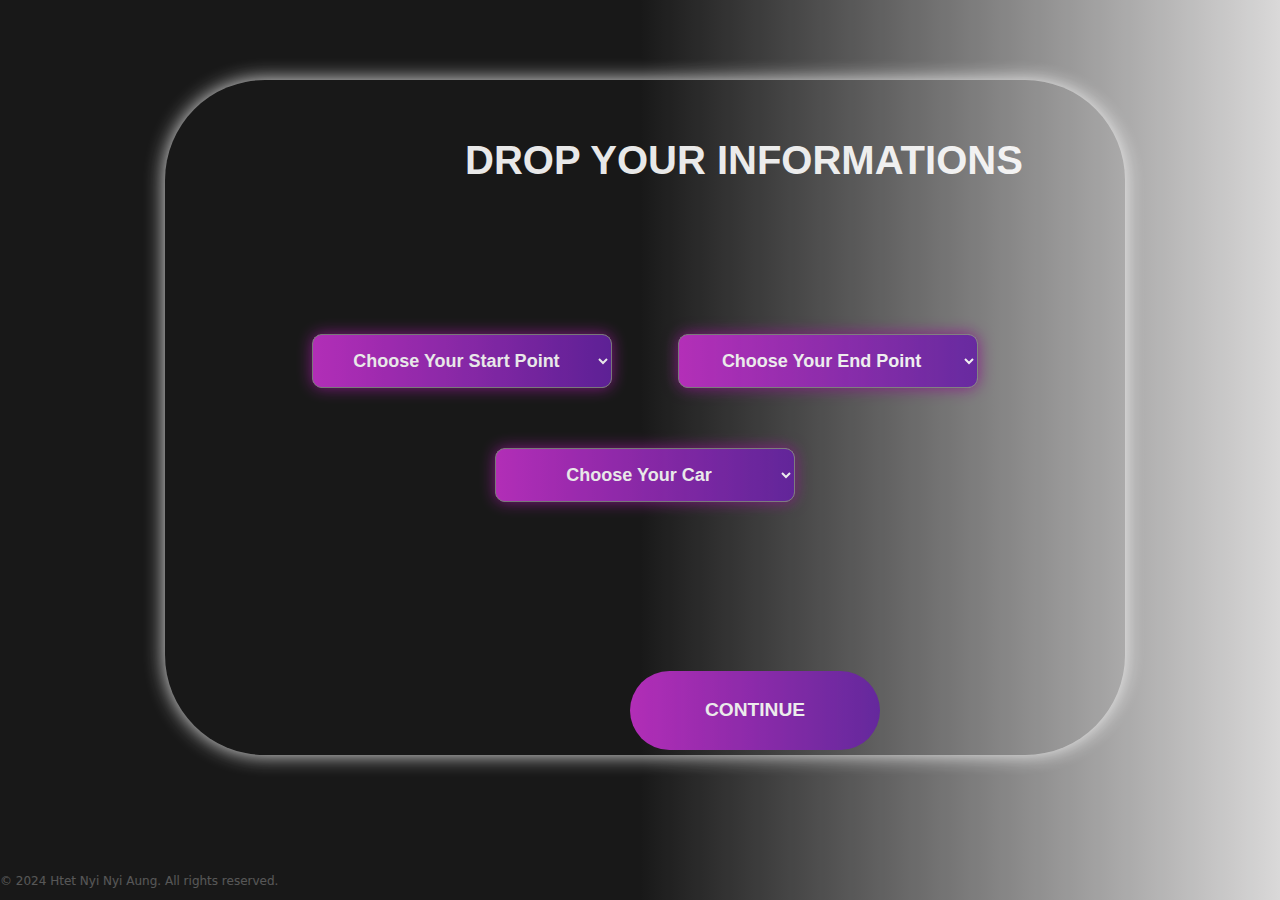
==== home.html @ cb3b754a "Add projects files" ====
<html>
    <head>
        <title></title>
        <link rel="stylesheet" href="style.css">
        <link href="https://cdn.jsdelivr.net/npm/bootstrap@5.3.3/dist/css/bootstrap.min.css" rel="stylesheet" integrity="sha384-QWTKZyjpPEjISv5WaRU9OFeRpok6YctnYmDr5pNlyT2bRjXh0JMhjY6hW+ALEwIH" crossorigin="anonymous">
    </head>
    <body>
        <div class="start-end-container">
            <p class="des-sel">DROP YOUR INFORMATIONS</p>
            <select class="form-city start-point">
                <option selected>Choose Your Start Point</option>
                <option data-value="Yangon">Yangon</option>
                <option data-value="Mandalay">Mandalay</option>
                <option data-value="Naypyidaw">Naypyidaw</option>
                <option data-value="Bagan">Bagan</option>
                <option data-value="Pyin Oo Lwin">Pyin Oo Lwin</option>
                <option data-value="Taunggyi">Taunggyi</option>
                <option data-value="Kalaw">Kalaw</option>
                <option data-value="Mawlamyine">Mawlamyine</option>
                <option data-value="Bago">Bago</option>
            </select>
            <select class="form-city end-point">
                <option selected>Choose Your End Point</option>
                <option data-value="Yangon">Yangon</option>
                <option data-value="Mandalay">Mandalay</option>
                <option data-value="Naypyidaw">Naypyidaw</option>
                <option data-value="Bagan">Bagan</option>
                <option data-value="Pyin Oo Lwin">Pyin Oo Lwin</option>
                <option data-value="Taunggyi">Taunggyi</option>
                <option data-value="Kalaw">Kalaw</option>
                <option data-value="Mawlamyine">Mawlamyine</option>
                <option data-value="Bago">Bago</option>
            </select>
            <select class="form-car">
                <option selected>Choose Your Car</option>
                <option data-value="Toyota LandCruiser">Toyota LandCruiser</option>
                <option data-value="Toyota Kluger">Toyota Kluger</option>
                <option data-value="Toyota Hilux Surf">Toyota Hilux Surf</option>
                <option data-value="Toyota Belta">Toyota Belta</option>
                <option data-value="Toyota Alphat">Toyota Alphat</option>
                <option data-value="Suzuki Ciaz">Suzuki Ciaz</option>
                <option data-value="Suzuki Swift">Suzuki Swift</option>
                <option data-value="Ford Everest">Ford Everest</option>
            </select>
        </div>
        <button class="sec-btn" id="continueBtn">CONTINUE</a></button>
        <footer>&copy; 2024 Htet Nyi Nyi Aung. All rights reserved.</footer>
    </body>
    <script src="script.js"></script>
</html>
---- style.css ----
html, body {
    background-image: linear-gradient(to right, black 50%, rgb(214, 213, 213));
    opacity: 90%;
}

.intro-container {
    display: grid;
    justify-content: center;
    position: relative;
    left: 320px;
    color: white;
    border: none;
    border-radius: 100px;
    width: 850px;
    height: 72vh;
    text-align: center;
    top: 100px;
    box-shadow: 0 0 20px 0 white;
}

.heading-intro {
    padding-top: 20px;
    font-size: 60px;
    font-weight: 600;
    font-family: Avantgarde, TeX Gyre Adventor, URW Gothic L, sans-serif;
}

.des-intro {
    position: absolute;
    font-size: 25px;
    font-family: Avantgarde, TeX Gyre Adventor, URW Gothic L, sans-serif;
    text-align: center;
    line-height: 1.8;
    padding: 13px;
    top: 170px;
}

button {
    color: white;
    position: absolute;
    left: 630px; bottom: 150px;
    border: none;
    width: 250px;
    font-size: larger;
    font-weight: 550;
    font-family: Avantgarde, TeX Gyre Adventor, URW Gothic L, sans-serif;
    border-radius: 75px;
    padding: 25px;
    margin-top: 200px;
    background-image: linear-gradient(to right, rgb(189, 27, 195), rgb(85, 11, 154));
    transition: box-shadow 0.3s ease;
    cursor: pointer;
}

button:hover {
    background-image: linear-gradient(to right, rgb(221, 97, 225), rgb(144, 79, 204));
    box-shadow: 0 0 8px 0 rgb(189, 27, 195);
}

footer {
    position: absolute;
    bottom: 10px;
    opacity: 30%;
    font-size: 12px;
    color: white;
}

.start-end-container {
    position: relative;
    width: 75vw;
    height: 75vh;
    left: 165px; top: 80px;
    border: none;
    align-content: center;
    text-align: center;
    padding: 10px;
    border-radius: 100px;
    box-shadow: 0 0 20px 0 white;
}

.des-sel {
    position: absolute;
    top: 50px; left: 300px;
    font-size: 40px;
    font-family: Avantgarde, TeX Gyre Adventor, URW Gothic L, sans-serif;
    color: white;
    font-weight: 600;
}

.start-end-container > select {
    color: white;
    margin: 30px;
    font-weight: 550;
    font-family: Avantgarde, TeX Gyre Adventor, URW Gothic L, sans-serif;
    font-size: large;
    border-radius: 10px;
    width: 300px;
    text-align: center;
    padding: 15px;
    box-shadow: 0 0 15px 0 purple;
    background-image: linear-gradient(to right, rgb(189, 27, 195), rgb(85, 11, 154));
}

.start-end-container > select > option {
    background-color: rgb(43, 42, 42);
    font-family: Avantgarde, TeX Gyre Adventor, URW Gothic L, sans-serif;;
}

.sec-btn {
    font-size: larger;
    font-weight: 550;
    font-family: Avantgarde, TeX Gyre Adventor, URW Gothic L, sans-serif;
    border-radius: 75px;
    margin-top: 30px;
    transition: box-shadow 0.3s ease;
}

.express-container {
    position: relative;
    width: 750px;
    height: 82vh;
    border: none;
    border-radius: 100px;
    text-align: center;
    box-shadow: 0 0 20px 0 white;
    margin-top: 65px; margin-left: 380px;
}

.car-header {
    color: white;
    font-size: 40px;
    font-weight: 600;
    font-family: Avantgarde, TeX Gyre Adventor, URW Gothic L, sans-serif;
    padding: 23px;
}

.car-info {
    color: white;
    font-size: 25px;
    font-family: Avantgarde, TeX Gyre Adventor, URW Gothic L, sans-serif;
    font-weight: 550;
    line-height: 2;
}

.trd-btn {
    position: absolute;
    left: 255px; bottom: 27px;
}

.result-container {
    position: relative;
    top: 150px; left: 160px;
    width: 1200px;
    height: 45vh;
    border: none;
    border-radius: 100px;
    text-align: center;
    box-shadow: 0 0 20px 0 white;
}

.result-head {
    color: white;
    font-size: 35px;
    font-weight: 600;
    font-family: Avantgarde, TeX Gyre Adventor, URW Gothic L, sans-serif;
    padding: 25px;
}

.estm-cost {
    position: absolute;
    left: 370px; bottom: 70px;
    width: 400px;
    padding: 30px;
    border: none;
    border-radius: 100px;
    box-shadow: 0 0 20px 0 rgb(189, 27, 195);
    color: white;
    font-size: 35px;
    font-weight: 550;
    font-family: Avantgarde, TeX Gyre Adventor, URW Gothic L, sans-serif;
}
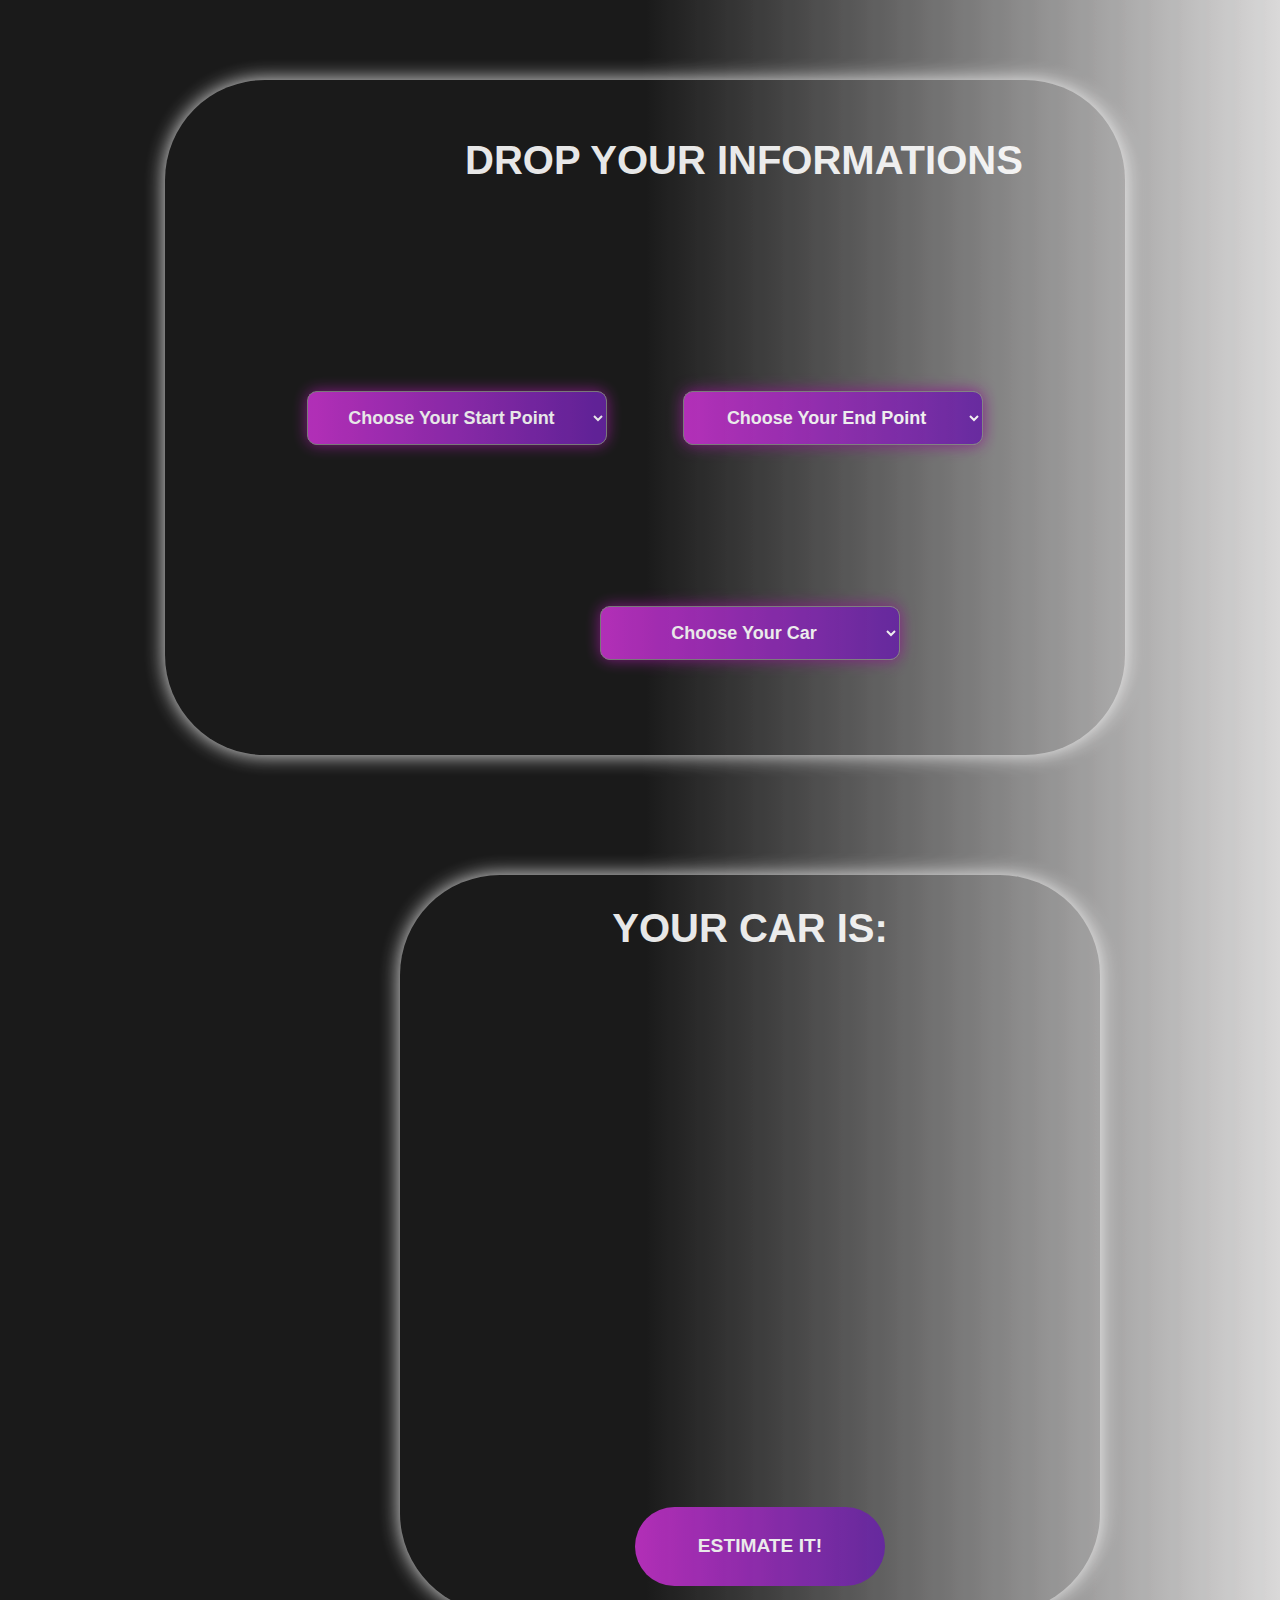
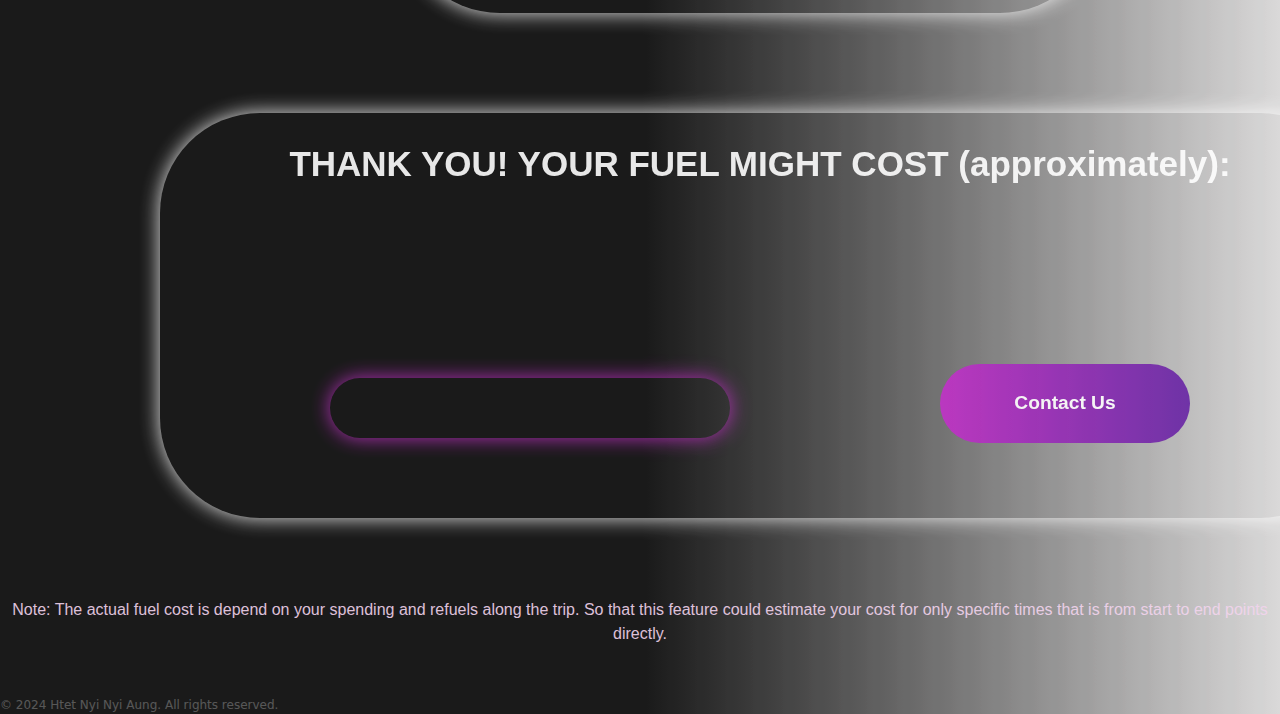
==== commit 16decc7e: "Add files via upload" ====
--- a/home.html
+++ b/home.html
@@ -5,6 +5,7 @@
         <link href="https://cdn.jsdelivr.net/npm/bootstrap@5.3.3/dist/css/bootstrap.min.css" rel="stylesheet" integrity="sha384-QWTKZyjpPEjISv5WaRU9OFeRpok6YctnYmDr5pNlyT2bRjXh0JMhjY6hW+ALEwIH" crossorigin="anonymous">
     </head>
     <body>
+        <!-- select boxes -->
         <div class="start-end-container">
             <p class="des-sel">DROP YOUR INFORMATIONS</p>
             <select class="form-city start-point">
@@ -14,7 +15,7 @@
                 <option data-value="Naypyidaw">Naypyidaw</option>
                 <option data-value="Bagan">Bagan</option>
                 <option data-value="Pyin Oo Lwin">Pyin Oo Lwin</option>
-                <option data-value="Taunggyi">Taunggyi</option>
+                <option data-value="Taunggyi">Taunggyi</option>                                     
                 <option data-value="Kalaw">Kalaw</option>
                 <option data-value="Mawlamyine">Mawlamyine</option>
                 <option data-value="Bago">Bago</option>
@@ -43,8 +44,25 @@
                 <option data-value="Ford Everest">Ford Everest</option>
             </select>
         </div>
-        <button class="sec-btn" id="continueBtn">CONTINUE</a></button>
-        <footer>&copy; 2024 Htet Nyi Nyi Aung. All rights reserved.</footer>
+        <div class="express-container">
+            <p class="car-header">YOUR CAR IS:</p>
+            <div class="car-data"></div>
+            <div class="car-data"></div>
+            <div class="car-data"></div>
+            <div class="car-data"></div>
+            <div class="car-data"></div>
+            <div class="car-data"></div>
+            <button class="sec-btn" id="estiBtn" data-value-caculate="caculate">ESTIMATE IT!</button> 
+        </div>
+            <div class="result-container">
+                <p class="result-head">THANK YOU! YOUR FUEL MIGHT COST (approximately):</p>
+                <div class="estm-cost"></div>
+                <button class="contact-us" id="contactBtn">Contact Us</button>
+            </div>
+            <div class="note">
+                <p>Note: The actual fuel cost is depend on your spending and refuels along the trip. So that this feature could estimate your cost for only specific times that is from start to end points directly.</p>
+            </div>
+        <div class="footer">&copy; 2024 Htet Nyi Nyi Aung. All rights reserved.</div>
     </body>
     <script src="script.js"></script>
 </html>--- a/style.css
+++ b/style.css
@@ -35,8 +35,12 @@
     top: 170px;
 }
 
+button > a {
+    color: white;
+    text-decoration: none;
+}
+
 button {
-    color: white;
     position: absolute;
     left: 630px; bottom: 150px;
     border: none;
@@ -57,6 +61,11 @@
     box-shadow: 0 0 8px 0 rgb(189, 27, 195);
 }
 
+.sec-btn:hover {
+    background-image: linear-gradient(to right, rgb(221, 97, 225), rgb(144, 79, 204));
+    box-shadow: 0 0 8px 0 rgb(189, 27, 195);
+}
+
 footer {
     position: absolute;
     bottom: 10px;
@@ -65,6 +74,13 @@
     color: white;
 }
 
+.footer {
+    margin-top: 50px;
+    opacity: 30%;
+    font-size: 12px;
+    color: white;
+}
+
 .start-end-container {
     position: relative;
     width: 75vw;
@@ -89,7 +105,7 @@
 
 .start-end-container > select {
     color: white;
-    margin: 30px;
+    margin: 35px;
     font-weight: 550;
     font-family: Avantgarde, TeX Gyre Adventor, URW Gothic L, sans-serif;
     font-size: large;
@@ -101,55 +117,72 @@
     background-image: linear-gradient(to right, rgb(189, 27, 195), rgb(85, 11, 154));
 }
 
+.form-car {
+    position: absolute;
+    bottom: 60px; left: 400px;
+    color: white;
+    font-weight: 550;
+    font-family: Avantgarde, TeX Gyre Adventor, URW Gothic L, sans-serif;
+    font-size: large;
+    border-radius: 10px;
+    width: 350px;
+    text-align: center;
+    padding: 15px;
+    box-shadow: 0 0 15px 0 purple;
+    background-image: linear-gradient(to right, rgb(189, 27, 195), rgb(85, 11, 154));
+} 
+
+.form-car > option {
+    background-color: rgb(43, 42, 42);
+    font-family: Avantgarde, TeX Gyre Adventor, URW Gothic L, sans-serif;;
+}
+
 .start-end-container > select > option {
     background-color: rgb(43, 42, 42);
     font-family: Avantgarde, TeX Gyre Adventor, URW Gothic L, sans-serif;;
 }
 
+.express-container {
+    position: relative;
+    width: 700px;
+    height: 82vh;
+    border: none;
+    border-radius: 100px;
+    text-align: center;
+    box-shadow: 0 0 20px 0 white;
+    margin-top: 200px; margin-left: 400px;
+}
+
+.car-header {
+    color: white;
+    font-size: 40px;
+    font-weight: 600;
+    font-family: Avantgarde, TeX Gyre Adventor, URW Gothic L, sans-serif;
+    padding: 23px;
+}
+
+.car-data {
+    color: white;
+    font-size: 25px;
+    font-family: Avantgarde, TeX Gyre Adventor, URW Gothic L, sans-serif;
+    font-weight: 550;
+    line-height: 2;
+}
+
 .sec-btn {
+    position: absolute;
+    left: 235px; bottom: 27px;
+    color: white;
     font-size: larger;
     font-weight: 550;
     font-family: Avantgarde, TeX Gyre Adventor, URW Gothic L, sans-serif;
     border-radius: 75px;
-    margin-top: 30px;
     transition: box-shadow 0.3s ease;
 }
 
-.express-container {
-    position: relative;
-    width: 750px;
-    height: 82vh;
-    border: none;
-    border-radius: 100px;
-    text-align: center;
-    box-shadow: 0 0 20px 0 white;
-    margin-top: 65px; margin-left: 380px;
-}
-
-.car-header {
-    color: white;
-    font-size: 40px;
-    font-weight: 600;
-    font-family: Avantgarde, TeX Gyre Adventor, URW Gothic L, sans-serif;
-    padding: 23px;
-}
-
-.car-info {
-    color: white;
-    font-size: 25px;
-    font-family: Avantgarde, TeX Gyre Adventor, URW Gothic L, sans-serif;
-    font-weight: 550;
-    line-height: 2;
-}
-
-.trd-btn {
-    position: absolute;
-    left: 255px; bottom: 27px;
-}
-
 .result-container {
     position: relative;
-    top: 150px; left: 160px;
+    top: 100px; left: 160px;
     width: 1200px;
     height: 45vh;
     border: none;
@@ -168,14 +201,34 @@
 
 .estm-cost {
     position: absolute;
-    left: 370px; bottom: 70px;
+    left: 170px; bottom: 80px;
     width: 400px;
     padding: 30px;
     border: none;
     border-radius: 100px;
     box-shadow: 0 0 20px 0 rgb(189, 27, 195);
     color: white;
-    font-size: 35px;
-    font-weight: 550;
-    font-family: Avantgarde, TeX Gyre Adventor, URW Gothic L, sans-serif;
+    font-size: 30px;
+    font-weight: 550;
+    font-family: Avantgarde, TeX Gyre Adventor, URW Gothic L, sans-serif;
+}
+
+.note {
+    color: rgb(241, 208, 236);
+    font-family: Avantgarde, TeX Gyre Adventor, URW Gothic L, sans-serif;
+    font-size: medium;
+    text-align: center;
+    margin-top: 180px;
+}
+
+.contact-us {
+    position: absolute;
+    bottom: 75px;
+    margin-left: 150px;
+    color: white;
+    font-size: larger;
+    font-weight: 550;
+    font-family: Avantgarde, TeX Gyre Adventor, URW Gothic L, sans-serif;
+    border-radius: 75px;
+    transition: box-shadow 0.3s ease;
 }